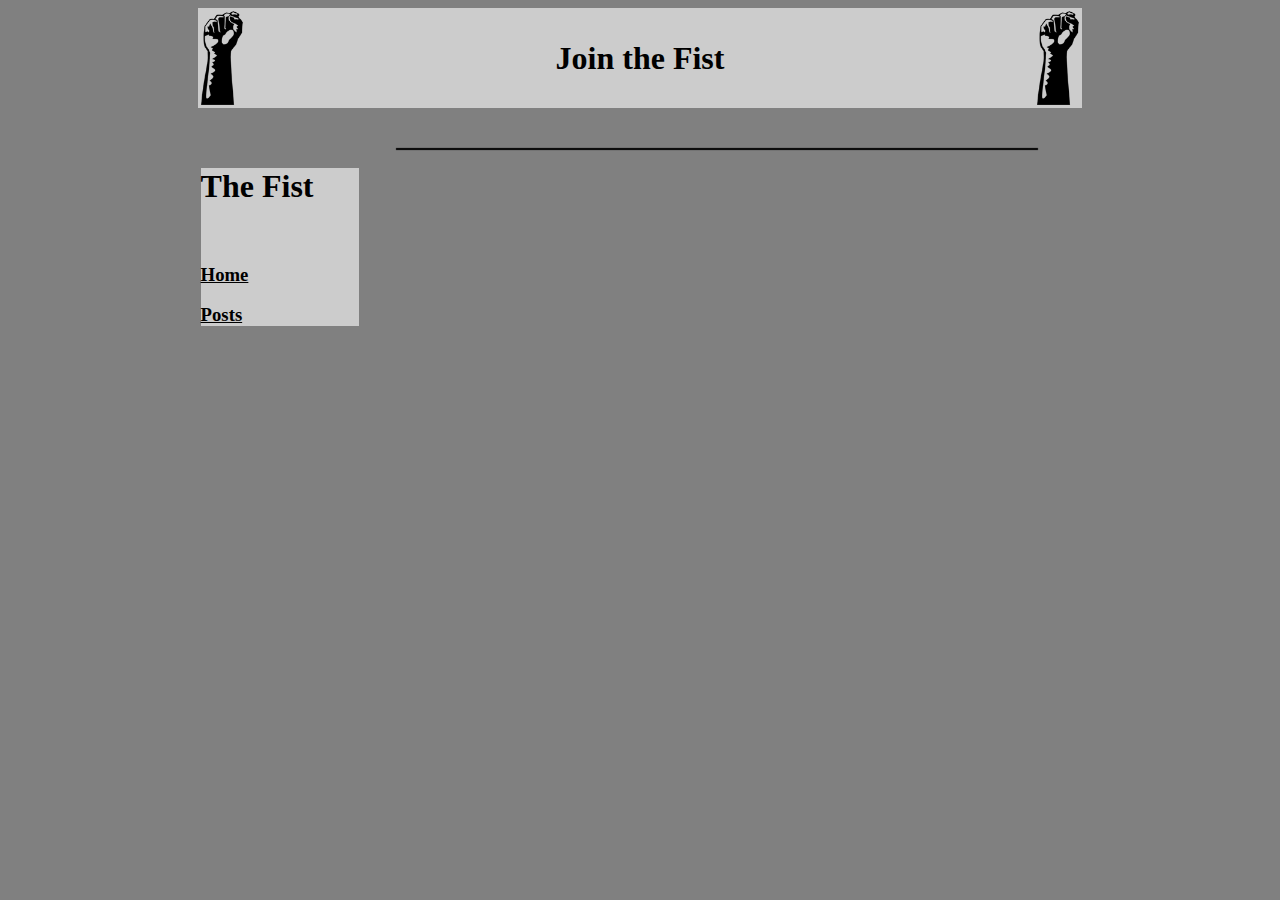
==== posts.html @ 66a6506e "Added sidebar and (empty) posts page" ====
<!DOCTYPE html PUBLIC "-//W3C//DTD XHTML 1.0 Transitional//EN" "http://www.w3.org/TR/xhtml1/DTD/xhtml1-transitional.dtd">
<html xmlns="http://www.w3.org/1999/xhtml">
<head>
<meta http-equiv="Content-Type" content="text/html; charset=utf-8" />
<title>The Fist - Posts</title>
<link rel="stylesheet" href="index.css">
</head>

<body>
<div id="header">
<table width="100%" id="headerTable">
<tr>
	<td width="10%">
    	<img src="src/raisedFist.png" alt="raised fist" name="logoFist" width="42" height="94" class="logoFist" />
    </td>
    <td width="80%">
    	<h1 id="joinFist">Join the Fist</h1>
    </td>
    <td width="10%" align="right"><img src="src/raisedFist.png" alt="raised fist" name="logoFist" width="42" height="94" class="logoFist" /></td>
</tr>
</table>
</div>
<br />
<br />
<table id="mainSection">
<td width="20%" valign="top">
<div class="sidebar" width="20%">
	<h1>The Fist</h1>
    <br />
    <h3><a href="index.html">Home</a></h3>
    <h3><a href="posts.html">Posts</a></h3>
</div>
</td>
<td width="80%" valign="top">
<div class="main" width="80%">

</div>
</td>
</table>
</body>
</html>
---- index.css ----
@charset "utf-8";
/* CSS Document */

body{
	background-color:gray;
}
a{
	color: black;	
}
#header{
	background-color:#CCC;
	margin-left: 15%;
	margin-right: 15%;
	align: center;
}
#joinFist{
	text-align:center;
}
.logoFist{
	vertical-align: top;
}
.logoFist:hover{
	animation: shakeFist 0.5s; 
	animation-iteration-count: infinite;
}
@keyframes shakeFist {
    0% { transform: translate(1px, 1px) rotate(0deg); }
    10% { transform: translate(-1px, -2px) rotate(-1deg); }
    20% { transform: translate(-3px, 0px) rotate(1deg); }
    30% { transform: translate(3px, 2px) rotate(0deg); }
    40% { transform: translate(1px, -1px) rotate(1deg); }
    50% { transform: translate(-1px, 2px) rotate(-1deg); }
    60% { transform: translate(-3px, 1px) rotate(0deg); }
    70% { transform: translate(3px, 1px) rotate(-1deg); }
    80% { transform: translate(-1px, -1px) rotate(1deg); }
    90% { transform: translate(1px, 2px) rotate(0deg); }
    100% { transform: translate(1px, -2px) rotate(-1deg); }
}
.main{
	box-shadow: 2px 2px 1px 1px;
	background-color:#CCC;
	margin-left: 5%;
	align: center;
	min-width: 640px;
}
#formFist{
	text-align: center;
}
#formFist input{
	width: 50%;
}
.sidebar{
	background-color:#CCC;
	align: center;
	height: 100%;
}
#mainSection{
	margin-left:15%;
	margin-right: 15%;
}
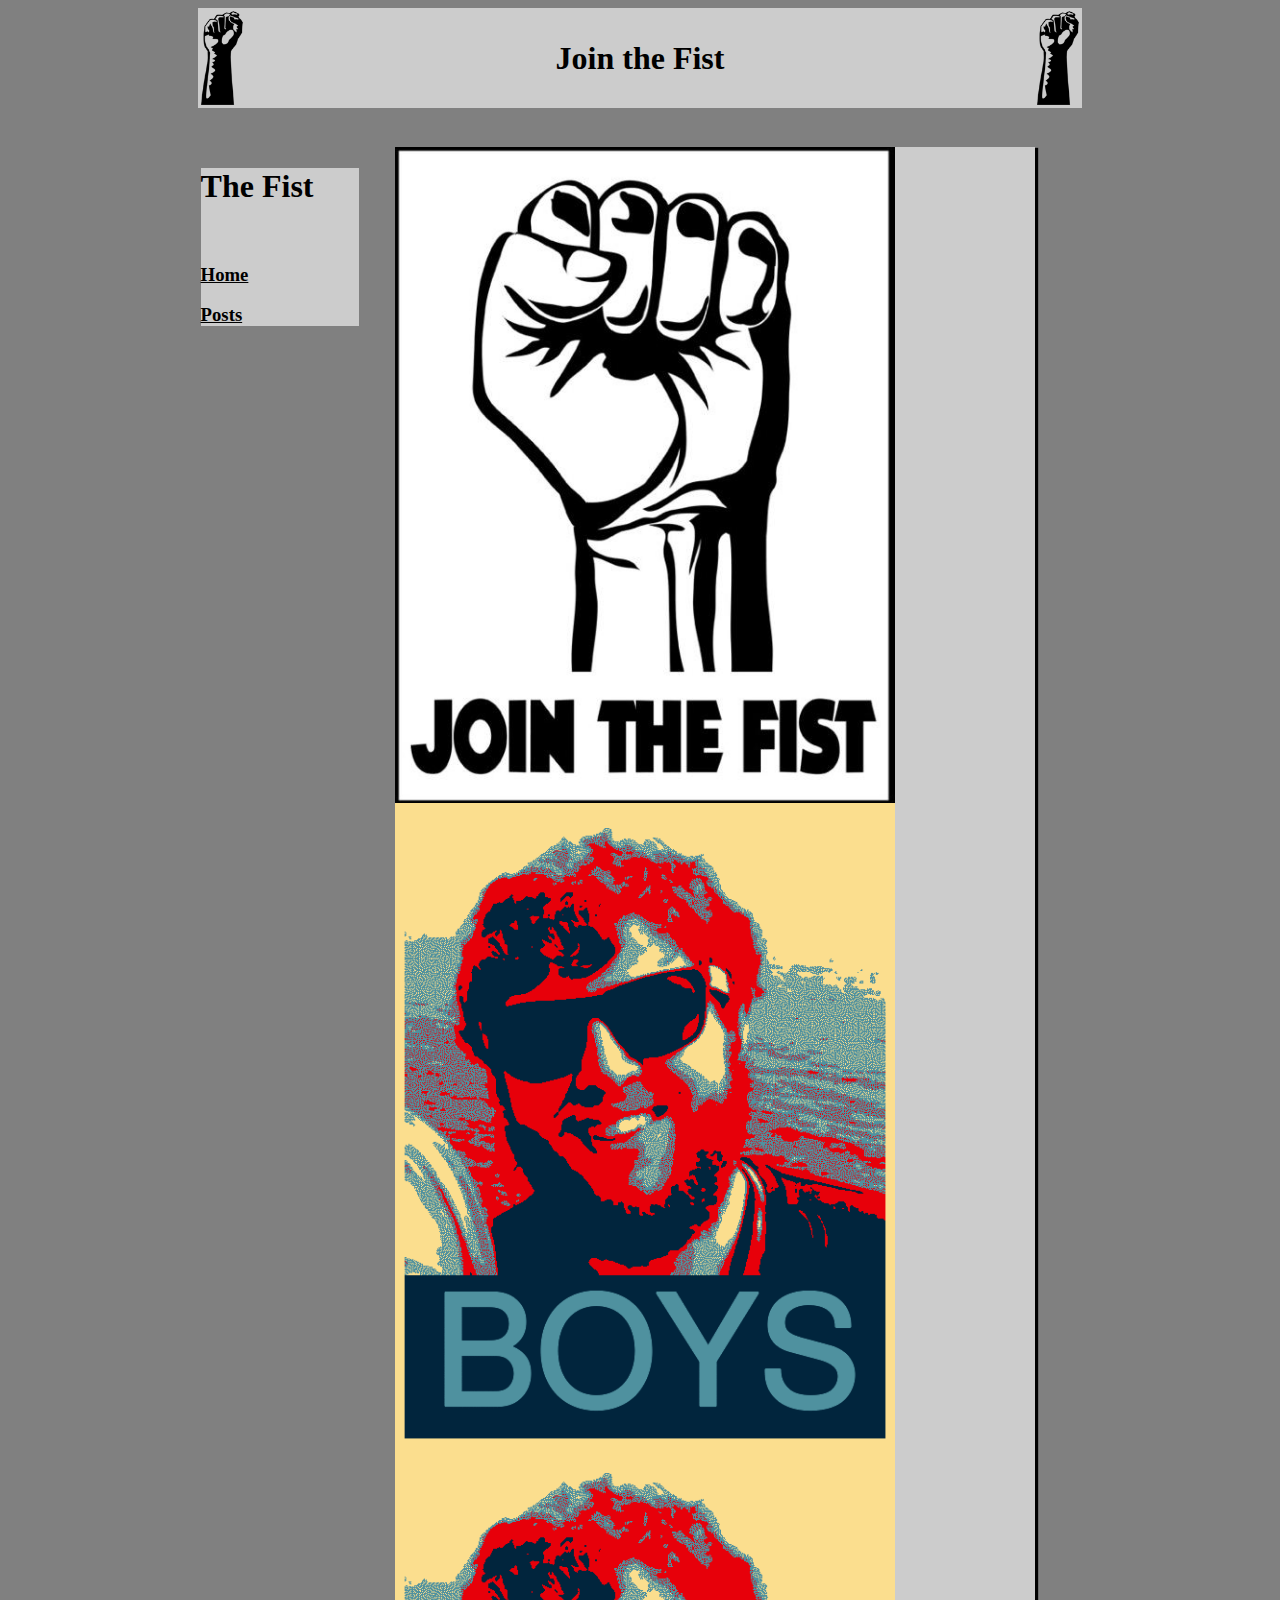
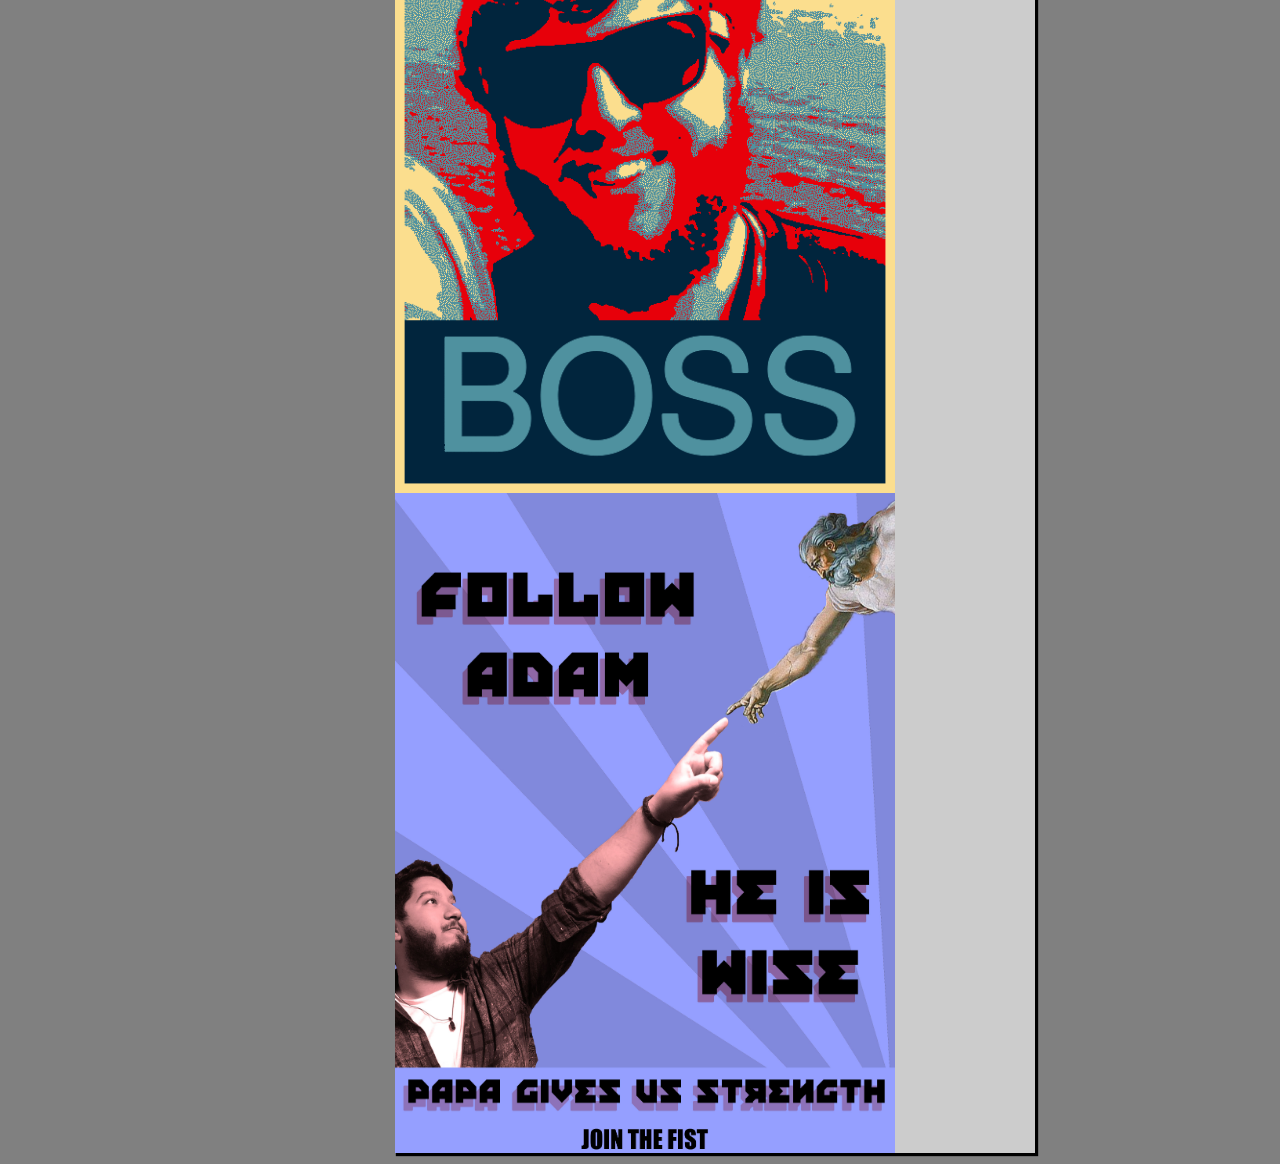
==== commit ff944295: "Added posts" ====
--- a/posts.html
+++ b/posts.html
@@ -33,7 +33,23 @@
 </td>
 <td width="80%" valign="top">
 <div class="main" width="80%">
-
+<table class="posts">
+<tr class="postsPhoto">
+<img src="src/joinTheFist.jpg" width="500" height="656" alt="Join the Fist" />
+</tr>
+<br />
+  <tr class="postsPhoto">
+<img src="src/BOYS.gif" width="500" height="645" alt="BOYS" />
+</tr>
+<br />
+  <tr class="postsPhoto">
+<img src="src/BOSS.gif" width="500" height="645" alt="BOSS" />
+</tr>
+<br />
+  <tr class="postsPhoto">
+<img src="src/papaganda.jpg" width="500" height="660" alt="Follow Adam" />
+</tr>
+</table>
 </div>
 </td>
 </table>
--- a/index.css
+++ b/index.css
@@ -57,4 +57,12 @@
 #mainSection{
 	margin-left:15%;
 	margin-right: 15%;
+}
+.postsPhoto{
+	max-width: 50%;
+	max-height: 50%;
+	align: center;	
+}
+.posts{
+	align: center;	
 }